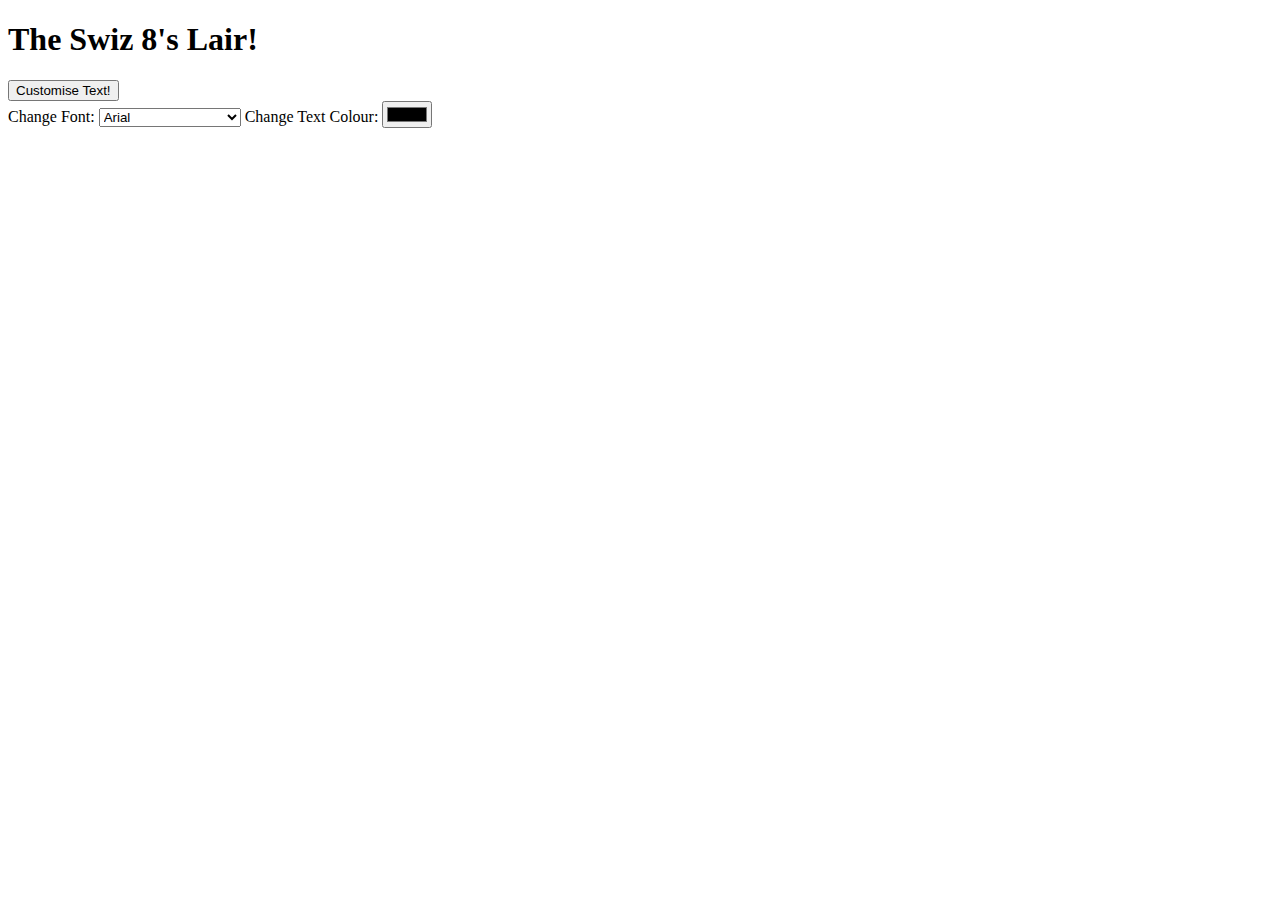
==== index.html @ 833b486c "Add files via upload" ====
<!DOCTYPE html>
<html lang="en">
<head>
    <meta charset="UTF-8">
    <meta http-equiv="X-UA-Compatible" content="IE=edge">
    <meta name="viewport" content="width=device-width, initial-scale=1.0">
    <title>Swiz 8 Hub</title>
    <style>
        @import url('https://fonts.googleapis.com/css2?family=Quicksand&display=swap');
    </style>
    <link rel="icon" type="image/png" href="img/Swiz 8 icon.png" />
    <link rel="stylesheet" href="/css/style.css">
    <script type="text/javascript">
        window.Trengo = window.Trengo || {};
        window.Trengo.key = 'ilggG3TP7s7vtn2HGejZ';
        (function(d, script, t) {
            script = d.createElement('script');
            script.type = 'text/javascript';
            script.async = true;
            script.src = 'https://static.widget.trengo.eu/embed.js';
            d.getElementsByTagName('head')[0].appendChild(script);
        }(document));
        </script>
</head>
<body id="body">
    <h1 id="text">The Swiz 8's Lair!</h1>
    <div class="customise-text-section">
        <button onclick="showCustomTextOptions()" id="text">Customise Text!</button>
        <form id="customise-text">
            <label for="font-select" id="text">Change Font:</label>
                <select id="font-select" onchange="updateTextStyle()">
                    <option value="Arial" id="text">Arial</option>
                    <option value="Cambria" id="text">Cambria</option>
                    <option value="'Courier New'" id="text">Courier New</option>
                    <option value="Georgia" id="text">Georgia</option>
                    <option value="'Times New Romans'" id="text">Times New Romans</option>
                    <option value="'Trebuchet MS'" id="text">Trebuchet MS</option>
                    <option value="'Quicksand'" id ="text">Quicksand</option>
                </select>
            <label for="colour-select" id="text">Change Text Colour:</label>
            <input type="color" id="colour-select" onchange="updateTextStyle()">
        </form>
    </div>
    <script src="/js/main.js"></script>
    <script src="/js/customText.js"></script>
</body>
</html>
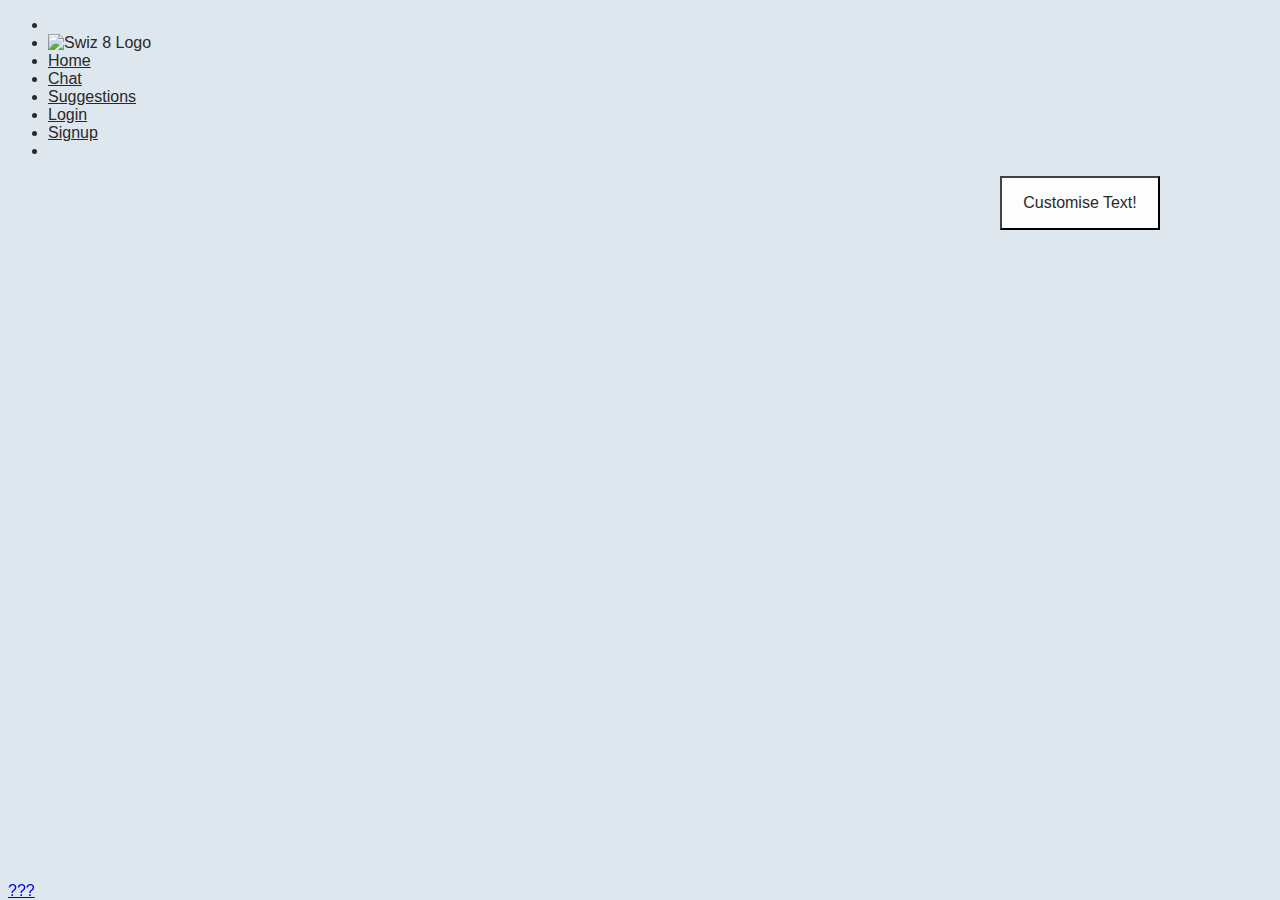
==== commit d5a43ab9: "Add files via upload" ====
--- a/index.html
+++ b/index.html
@@ -10,6 +10,7 @@
     </style>
     <link rel="icon" type="image/png" href="img/Swiz 8 icon.png" />
     <link rel="stylesheet" href="/css/style.css">
+    <link rel="stylesheet" href="/css/navbar.css">
     <script type="text/javascript">
         window.Trengo = window.Trengo || {};
         window.Trengo.key = 'ilggG3TP7s7vtn2HGejZ';
@@ -23,7 +24,21 @@
         </script>
 </head>
 <body id="body">
-    <h1 id="text">The Swiz 8's Lair!</h1>
+    <nav>
+        <ul class="menu" id="text">
+            <li class="logo"></li>
+            <li class="logo"><img src="img/swiz8logoT.png" alt="Swiz 8 Logo" width="54px"></li>
+            <li class="item"><a href="#" id="text">Home</a></li>
+            <li class="item"><a href="#" id="text">Chat</a></li>
+            <li class="item"><a href="#" id="text">Suggestions</a></li>
+            <li class="item button"><a href="#" id="text">Login</a></li>
+            <li class="item button secondary"><a href="#" id="text">Signup</a></li>
+            <li class="toggle"><span class="bars"></span></li>
+        </ul>
+    </nav>
+    <main>
+        <a href="#" style="position:fixed;bottom:0;">???</a>
+    </main>
     <div class="customise-text-section">
         <button onclick="showCustomTextOptions()" id="text">Customise Text!</button>
         <form id="customise-text">
--- a/css/style.css
+++ b/css/style.css
@@ -0,0 +1,55 @@
+* {
+    font-family: 'Trebuchet MS', 'Lucida Sans Unicode', 'Lucida Grande', 'Lucida Sans', Arial, sans-serif;
+}
+
+body {
+    background-color: #dee7ee;
+}
+
+form {
+    background-color: #fdfdfd;
+    margin: 2rem;
+    padding: 2rem;
+    max-width: 15rem;
+}
+
+button {
+    background-color: #fdfdfd;
+    padding: 1rem;
+    width: 10rem;
+    margin-left: 2rem;
+    border-color: #424242;
+    border-width: 2px;
+    font-size: 16px;
+}
+
+label {
+    display: block;
+    padding-bottom: .5rem;
+    padding-top: .5rem;
+}
+
+select, input, option {
+    width: 100%;
+    height: 3.5rem;
+    padding: 1rem;
+    background-color: #fdfdfd;
+    border-color: #292929;
+}
+
+select, input {
+    vertical-align: baseline;
+}
+
+#customise-text {
+    visibility: hidden;
+}
+
+#text {
+    color: #292929;
+}
+
+.customise-text-section {
+    margin-left: 60rem;
+    margin-top: 0px !important;
+}
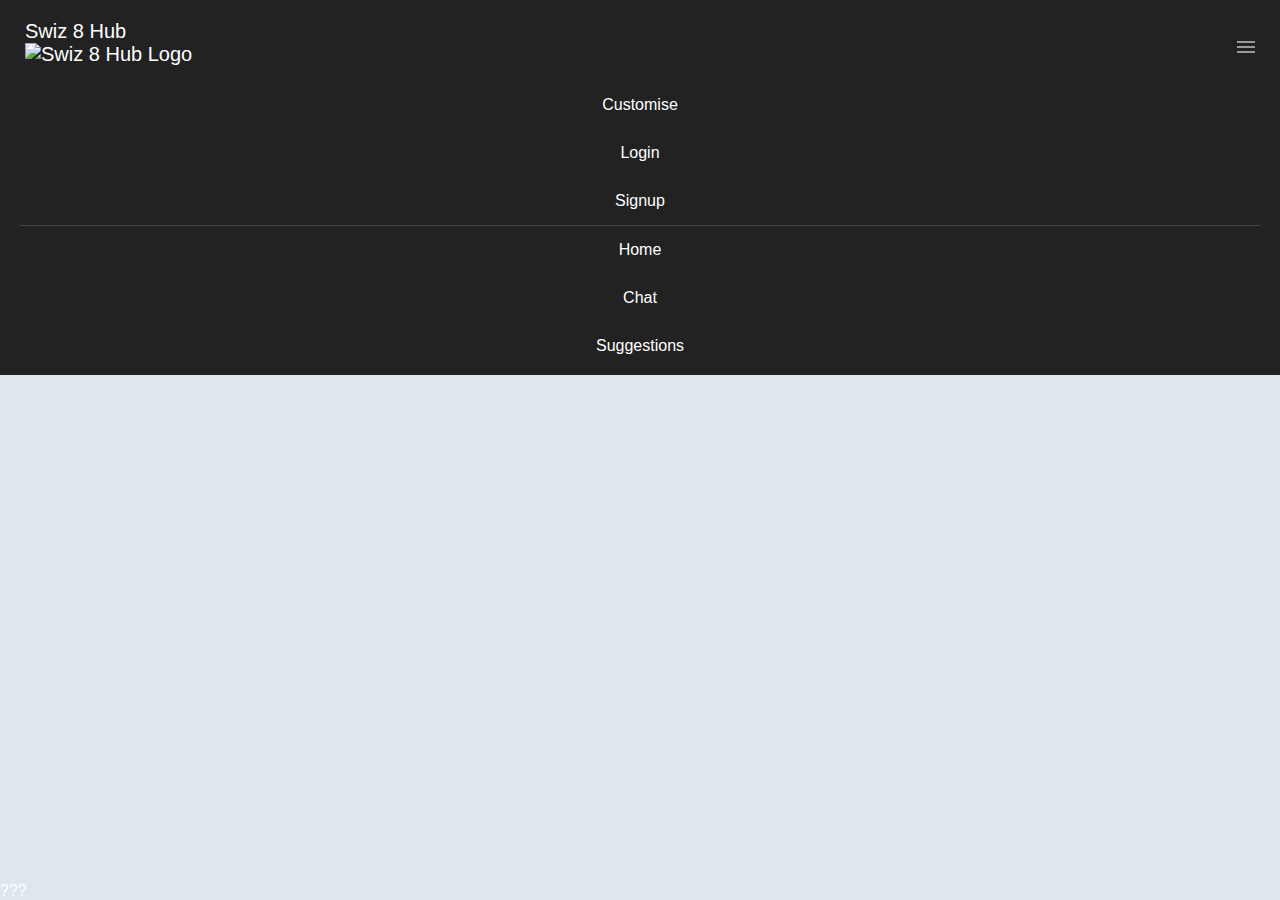
==== commit f9ef279f: "Add files via upload" ====
--- a/index.html
+++ b/index.html
@@ -9,8 +9,8 @@
         @import url('https://fonts.googleapis.com/css2?family=Quicksand&display=swap');
     </style>
     <link rel="icon" type="image/png" href="img/Swiz 8 icon.png" />
-    <link rel="stylesheet" href="/css/style.css">
-    <link rel="stylesheet" href="/css/navbar.css">
+    <link rel="stylesheet" href="css/style.css">
+    <link rel="stylesheet" href="css/navbar.css">
     <script type="text/javascript">
         window.Trengo = window.Trengo || {};
         window.Trengo.key = 'ilggG3TP7s7vtn2HGejZ';
@@ -21,16 +21,18 @@
             script.src = 'https://static.widget.trengo.eu/embed.js';
             d.getElementsByTagName('head')[0].appendChild(script);
         }(document));
-        </script>
+    </script>
+    <script>
+    </script>
 </head>
 <body id="body">
     <nav>
         <ul class="menu" id="text">
-            <li class="logo"></li>
-            <li class="logo"><img src="img/swiz8logoT.png" alt="Swiz 8 Logo" width="54px"></li>
+            <li class="logo"><a href="#">Swiz 8 Hub</a><a href="#"><img src="img/swiz8logoT.png" alt="Swiz 8 Hub Logo" width="56px"></a></li>
             <li class="item"><a href="#" id="text">Home</a></li>
             <li class="item"><a href="#" id="text">Chat</a></li>
             <li class="item"><a href="#" id="text">Suggestions</a></li>
+				<li class="item button customise"><a id="text" onclick="showCustomTextOptions()">Customise</a></li>
             <li class="item button"><a href="#" id="text">Login</a></li>
             <li class="item button secondary"><a href="#" id="text">Signup</a></li>
             <li class="toggle"><span class="bars"></span></li>
@@ -40,7 +42,6 @@
         <a href="#" style="position:fixed;bottom:0;">???</a>
     </main>
     <div class="customise-text-section">
-        <button onclick="showCustomTextOptions()" id="text">Customise Text!</button>
         <form id="customise-text">
             <label for="font-select" id="text">Change Font:</label>
                 <select id="font-select" onchange="updateTextStyle()">
@@ -57,6 +58,6 @@
         </form>
     </div>
     <script src="/js/main.js"></script>
-    <script src="/js/customText.js"></script>
+	 <script src="/js/customText.js"></script>
 </body>
 </html>--- a/css/style.css
+++ b/css/style.css
@@ -1,55 +1,55 @@
-* {
-    font-family: 'Trebuchet MS', 'Lucida Sans Unicode', 'Lucida Grande', 'Lucida Sans', Arial, sans-serif;
-}
-
-body {
-    background-color: #dee7ee;
-}
-
-form {
-    background-color: #fdfdfd;
-    margin: 2rem;
-    padding: 2rem;
-    max-width: 15rem;
-}
-
-button {
-    background-color: #fdfdfd;
-    padding: 1rem;
-    width: 10rem;
-    margin-left: 2rem;
-    border-color: #424242;
-    border-width: 2px;
-    font-size: 16px;
-}
-
-label {
-    display: block;
-    padding-bottom: .5rem;
-    padding-top: .5rem;
-}
-
-select, input, option {
-    width: 100%;
-    height: 3.5rem;
-    padding: 1rem;
-    background-color: #fdfdfd;
-    border-color: #292929;
-}
-
-select, input {
-    vertical-align: baseline;
-}
-
-#customise-text {
-    visibility: hidden;
-}
-
-#text {
-    color: #292929;
-}
-
-.customise-text-section {
-    margin-left: 60rem;
-    margin-top: 0px !important;
-}
+* {
+    font-family: 'Trebuchet MS', 'Lucida Sans Unicode', 'Lucida Grande', 'Lucida Sans', Arial, sans-serif;
+}
+
+body {
+    background-color: #dee7ee;
+}
+
+form {
+    background-color: #fdfdfd;
+    margin: 2rem;
+    padding: 2rem;
+    max-width: 15rem;
+}
+
+button {
+    background-color: #fdfdfd;
+    padding: 1rem;
+    width: 10rem;
+    margin-left: 2rem;
+    border-color: #424242;
+    border-width: 2px;
+    font-size: 16px;
+}
+
+label {
+    display: block;
+    padding-bottom: .5rem;
+    padding-top: .5rem;
+}
+
+select, input, option {
+    width: 100%;
+    height: 3.5rem;
+    padding: 1rem;
+    background-color: #fdfdfd;
+    border-color: #292929;
+}
+
+select, input {
+    vertical-align: baseline;
+}
+
+#customise-text {
+    visibility: hidden;
+}
+
+#text {
+    color: #292929;
+}
+
+.customise-text-section {
+    margin-left: 60rem;
+    margin-top: 0px !important;
+}--- a/css/navbar.css
+++ b/css/navbar.css
@@ -0,0 +1,96 @@
+* {
+    box-sizing: border-box;
+    padding: 0;
+    margin: 0;
+}
+
+nav {
+    background: #222;
+    padding: 5px 20px;
+}
+
+ul {
+    list-style-type: none;
+}
+
+a {
+    color: white !important;
+    text-decoration: none;
+}
+
+a:hover {
+    text-decoration: underline;
+}
+
+.menu li {
+    font-size: 16px;
+    padding: 15px 5px;
+}
+
+.menu li a {
+    display: block;
+}
+
+.logo a {
+    font-size: 20px;
+}
+
+.button.secondary {
+    border-bottom: 1px #444 solid;
+}
+
+/* Mobile menu */
+.menu {
+    display: flex;
+    flex-wrap: wrap;
+    justify-content: space-between;
+    align-items: center;
+}
+
+.toggle {
+    order: 1;
+}
+
+.item.button {
+    order: 2;
+}
+
+.item {
+    width: 100%;
+    text-align: center;
+    order: 3;
+    /*display: none;*/
+}
+
+.item.active {
+    display: block;
+}
+
+.toggle {
+    cursor: pointer;
+}
+
+.bars {
+    background: #999;
+    display: inline-block;
+    height: 2px;
+    position: relative;
+    width: 18px;
+}
+
+.bars::before,.bars::after {
+    background: #999;
+    content: "";
+    display: inline-block;
+    height: 2px;
+    position: absolute;
+    width: 18px;
+}
+
+.bars::before {
+    top: 5px;
+}
+
+.bars::after {
+    top: -5px;
+}